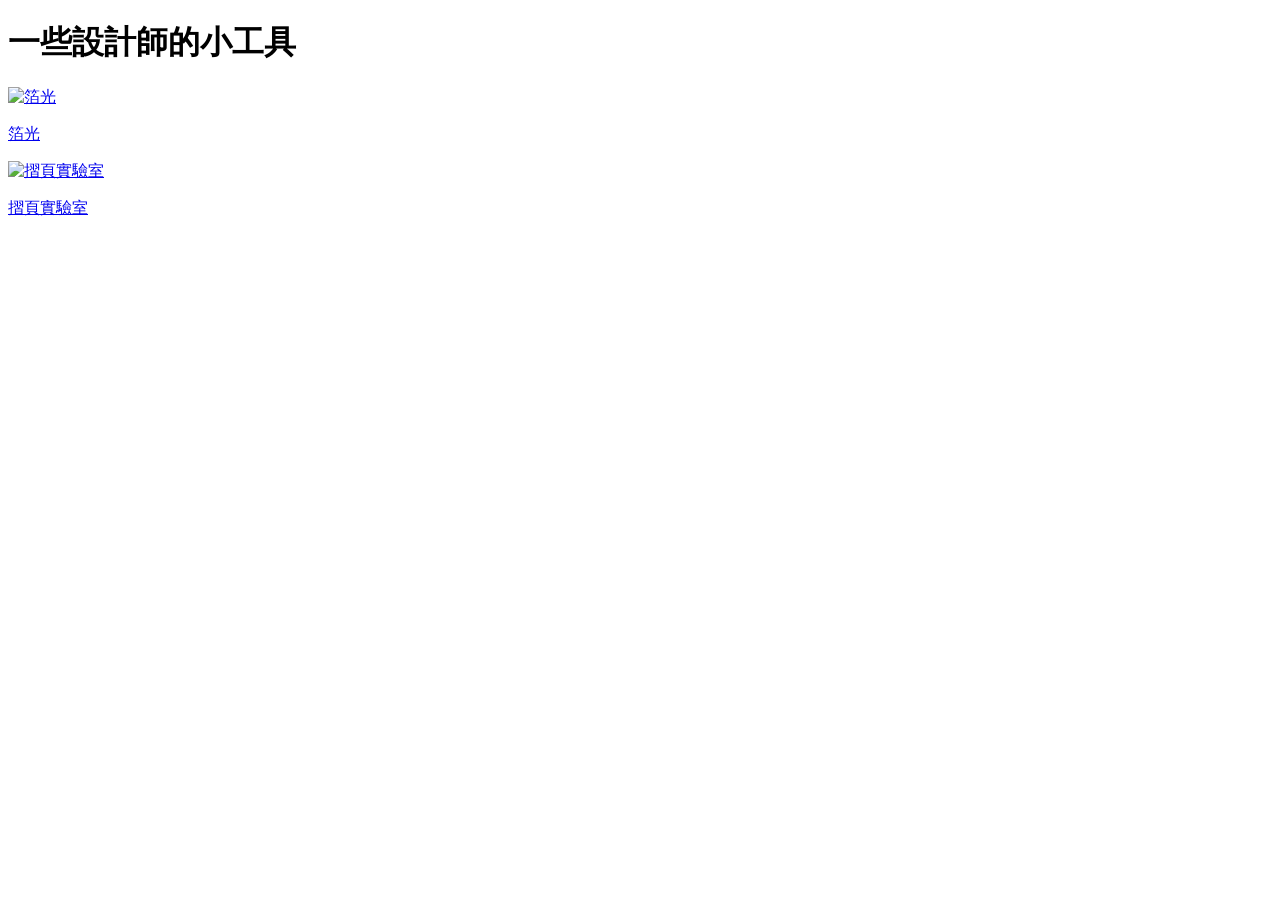
==== index.html @ 81842060 "Rename designtoolbox/index.html to index.html" ====
<!DOCTYPE html>
<html lang="en">
<head>
    <meta charset="UTF-8">
    <meta name="viewport" content="width=device-width, initial-scale=1.0">
    <title>設計工具箱</title>
    <link rel="stylesheet" href="style.css">
    <link rel="preconnect" href="https://fonts.googleapis.com">
    <link rel="preconnect" href="https://fonts.gstatic.com" crossorigin>
    <link href="https://fonts.googleapis.com/css2?family=Huninn&family=Noto+Sans+TC:wght@100..900&family=Noto+Serif+TC:wght@200..900&display=swap" rel="stylesheet">
    
</head>
<body>
    <h1 class="h1">一些設計師的小工具</h1>
    <div class="tools">
        <div>
            <a href="https://foilglow.netlify.app/" target="_blank"><img src="logo_箔光.svg" alt="箔光" width="100" height="100"></a>
            <a href="https://foilglow.netlify.app/" target="_blank"> <p class="tool-name">箔光</p></a>
        </div>
        
        <div>
            <a href="https://foldingsimulator.netlify.app/" target="_blank"><img src="logo_摺頁實驗室.svg" alt="摺頁實驗室" width="100" height="100
                "></a>
            <a href="https://foldingsimulator.netlify.app/" target="_blank"><p class="tool-name">摺頁實驗室</p></a>
        </div>
        
    </div>
</body>
</html>
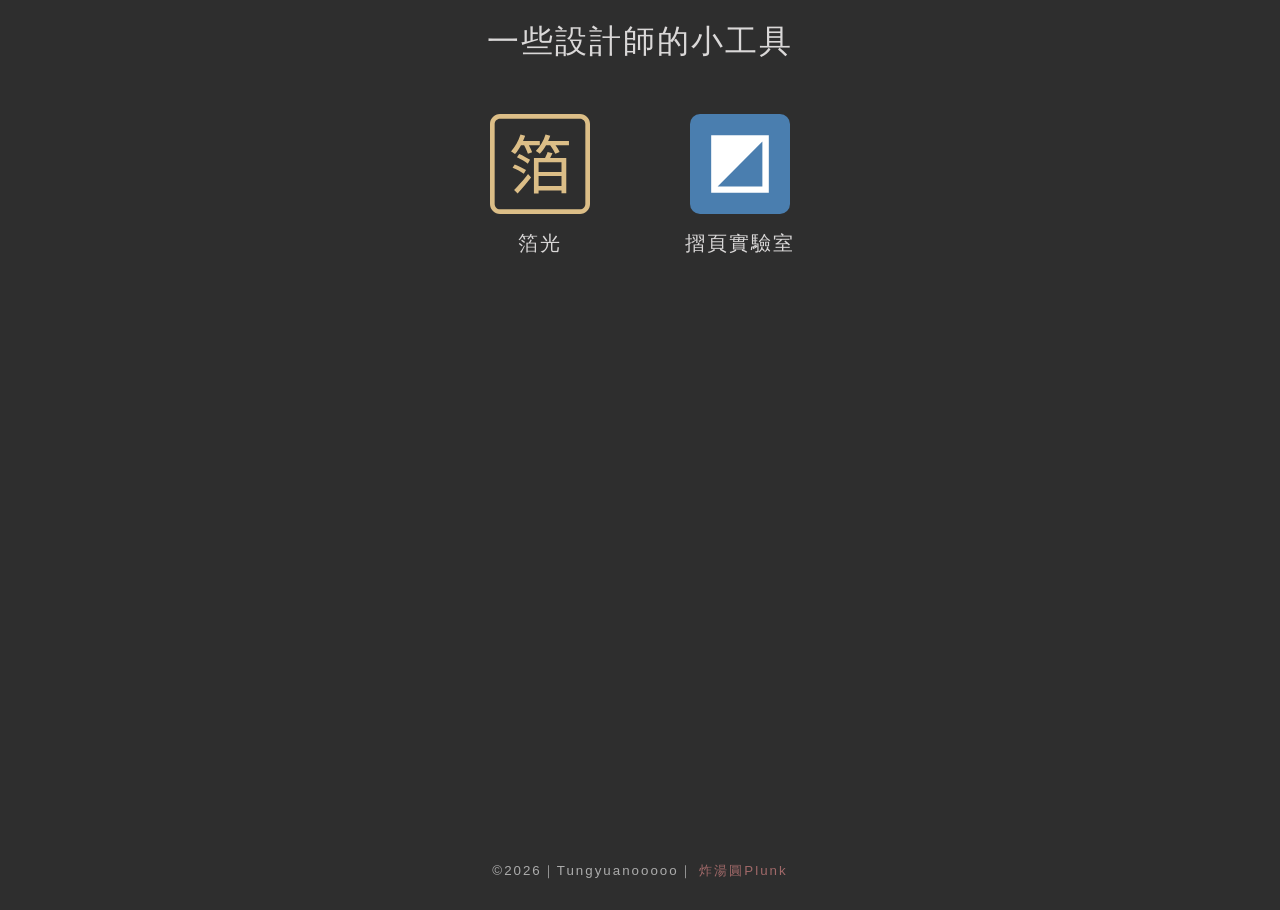
==== commit 73b4b399: "Update index.html" ====
--- a/index.html
+++ b/index.html
@@ -23,7 +23,10 @@
                 "></a>
             <a href="https://foldingsimulator.netlify.app/" target="_blank"><p class="tool-name">摺頁實驗室</p></a>
         </div>
-        
     </div>
+    <footer>
+        ©2026｜Tungyuanooooo｜
+    <a href="https://www.plurk.com/tungyuanooo" target="_blank">炸湯圓Plunk</a>
+    </footer>
 </body>
 </html>
--- a/style.css
+++ b/style.css
@@ -0,0 +1,70 @@
+*{
+    margin: 0;
+    padding: 0;
+    font-family: "Huninn",sans-serif;
+    font-weight: 400;
+    letter-spacing: 2px; 
+    
+}
+
+.h1{
+    text-align: center;
+    margin: 10px;
+    padding: 10px;
+    color: rgb(218, 216, 216);
+}
+
+.tools {
+    display: grid;
+    grid-template-columns: repeat(auto-fit, 150px);
+    justify-content: center;
+    gap: 50px;
+    padding: 30px;
+    box-sizing: border-box;
+}
+
+.tools > div {
+    display: flex;
+    flex-direction: column;
+    align-items: center;
+}
+
+.tool-name {
+    color: rgb(218, 216, 216);
+    text-align: center;
+    line-height: 2em;
+    font-size: 20px;
+    margin: 5px;
+    overflow-wrap: anywhere;
+}
+
+a{
+    text-decoration: none;
+}
+
+.tools > div {
+    transition: transform 0.3s ease;
+}
+
+.tools > div:hover {
+    transform: translateY(-5px);
+}
+
+body{
+    background-color: rgb(46, 46, 46);
+    min-height: 100vh;
+}
+
+footer{
+    color: rgb(172, 172, 172);
+    font-size: 10pt;
+    text-align: center;
+    position: fixed;
+    bottom: 20px;
+    width: 100%;
+}
+
+footer a{
+    color: rgb(161, 105, 105);
+    text-decoration: none;
+}
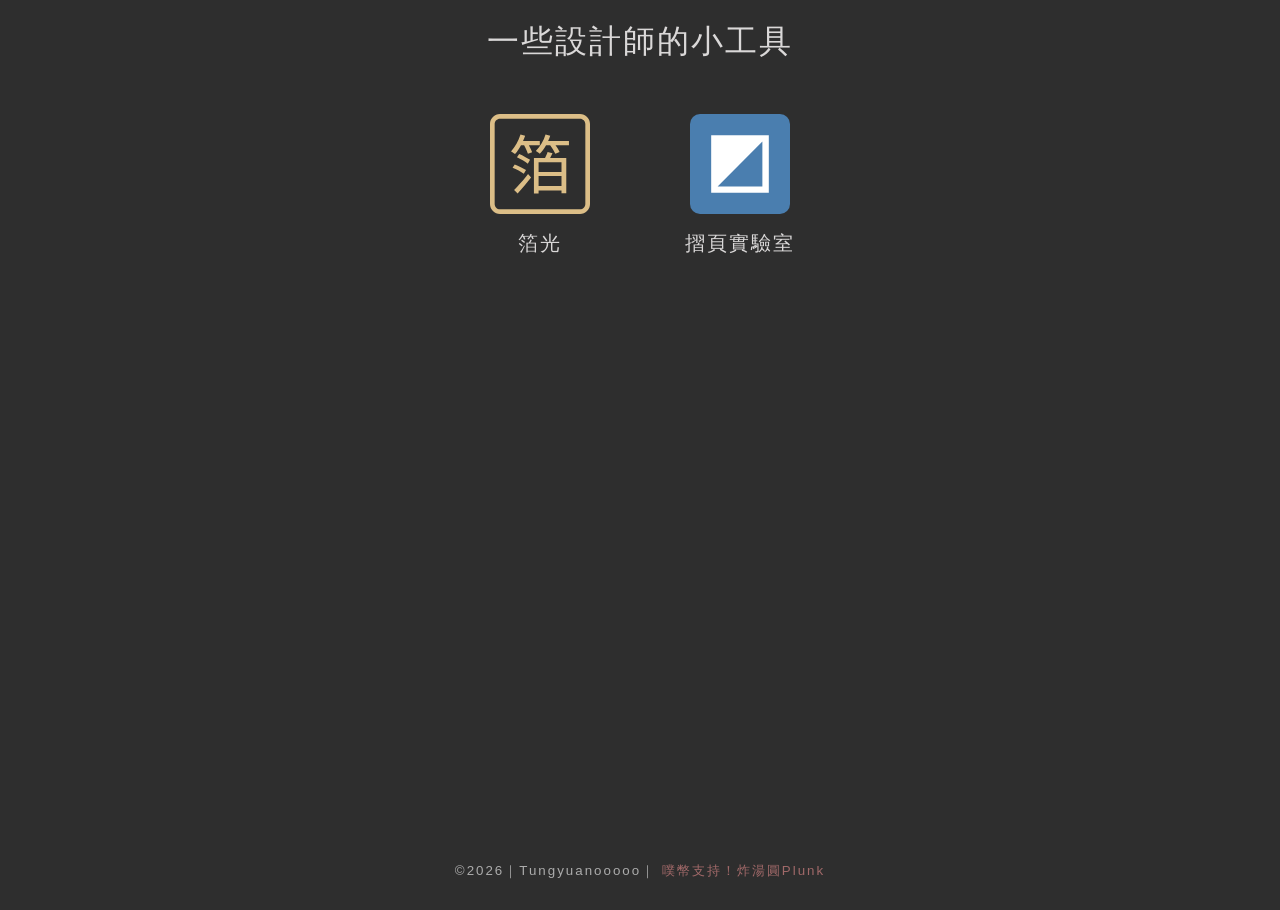
==== commit 6ef04e83: "Update index.html" ====
--- a/index.html
+++ b/index.html
@@ -26,7 +26,7 @@
     </div>
     <footer>
         ©2026｜Tungyuanooooo｜
-    <a href="https://www.plurk.com/tungyuanooo" target="_blank">炸湯圓Plunk</a>
+    <a href="https://www.plurk.com/tungyuanooo" target="_blank">噗幣支持！炸湯圓Plunk</a>
     </footer>
 </body>
 </html>
--- a/style.css
+++ b/style.css
@@ -67,4 +67,4 @@
 footer a{
     color: rgb(161, 105, 105);
     text-decoration: none;
-}
+}
